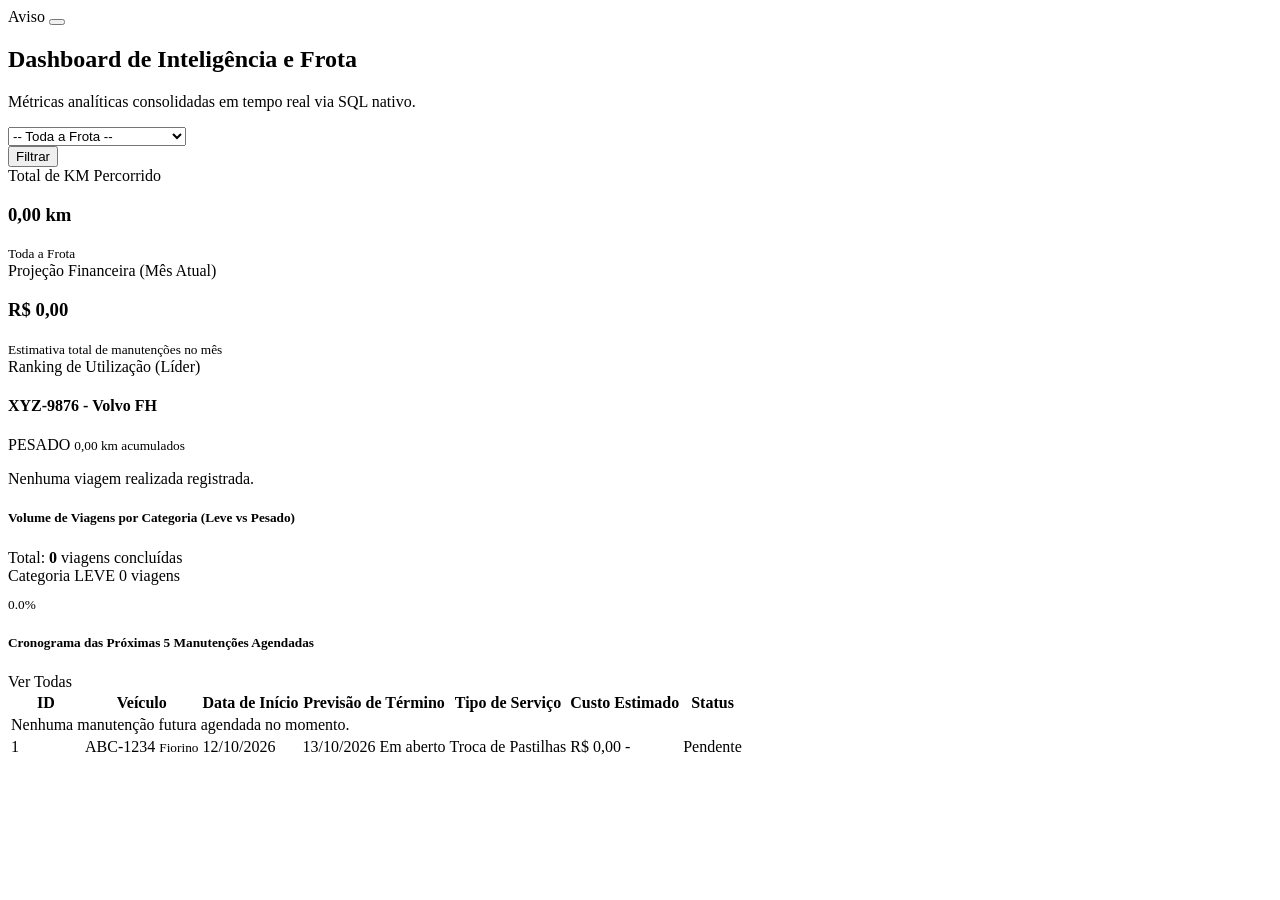
==== src/main/resources/templates/dashboard/index.html @ 05b66284 ""feat: dashboard com 5 métricas via SQL nativo e testes com Testcontainers"" ====
<!DOCTYPE html>
<html xmlns:th="http://www.thymeleaf.org">
<head th:replace="~{fragments/layout :: header('Dashboard de Análise')}"></head>
<body>

<nav th:replace="~{fragments/layout :: navbar('dashboard')}"></nav>

<main class="main-content py-4">
    <div class="container">

        <!-- Alerta de Veículo Inexistente / Aviso -->
        <div th:if="${mensagemAlerta}" class="alert alert-warning alert-dismissible fade show shadow-sm mb-4" role="alert">
            <i class="bi bi-exclamation-triangle-fill me-2"></i>
            <span th:text="${mensagemAlerta}">Aviso</span>
            <button type="button" class="btn-close" data-bs-dismiss="alert" aria-label="Close"></button>
        </div>

        <!-- Cabeçalho e Filtro por Veículo -->
        <div class="card shadow-sm mb-4 bg-white border-0">
            <div class="card-body p-4">
                <div class="row align-items-center gy-3">
                    <div class="col-lg-7">
                        <h2 class="h3 fw-bold mb-1 text-dark">
                            <i class="bi bi-speedometer2 text-primary me-2"></i>Dashboard de Inteligência e Frota
                        </h2>
                        <p class="text-muted mb-0 small">
                            Métricas analíticas consolidadas em tempo real via SQL nativo.
                        </p>
                    </div>
                    <div class="col-lg-5">
                        <form th:action="@{/dashboard}" method="get" class="d-flex gap-2 justify-content-lg-end">
                            <div class="flex-grow-1" style="max-width: 320px;">
                                <select name="veiculoId" class="form-select form-select-sm shadow-sm" onchange="this.form.submit()">
                                    <option value="" th:selected="${dashboard.filtroVeiculoId == null}">
                                        -- Toda a Frota --
                                    </option>
                                    <option th:each="v : ${veiculos}" 
                                            th:value="${v.id}" 
                                            th:text="${v.descricaoCompleta}" 
                                            th:selected="${v.id == dashboard.filtroVeiculoId}">
                                        ABC-1234 - Fiorino (Leve)
                                    </option>
                                </select>
                            </div>
                            <button type="submit" class="btn btn-sm btn-primary shadow-sm px-3">
                                <i class="bi bi-funnel me-1"></i>Filtrar
                            </button>
                            <a th:if="${dashboard.filtroVeiculoId != null}" 
                               th:href="@{/dashboard}" 
                               class="btn btn-sm btn-outline-secondary shadow-sm" 
                               title="Remover Filtro">
                                <i class="bi bi-x-lg"></i>
                            </a>
                        </form>
                    </div>
                </div>
            </div>
        </div>

        <!-- Cards das Principais Métricas (Linha 1) -->
        <div class="row g-4 mb-4">

            <!-- Card 1: Total de KM Percorrido -->
            <div class="col-md-4">
                <div class="card h-100 shadow-sm border-0 border-start border-primary border-4">
                    <div class="card-body p-4">
                        <div class="d-flex justify-content-between align-items-start mb-2">
                            <span class="text-uppercase text-muted fw-semibold small">Total de KM Percorrido</span>
                            <div class="bg-primary-subtle text-primary rounded-circle p-2 d-inline-flex">
                                <i class="bi bi-geo-alt-fill fs-5"></i>
                            </div>
                        </div>
                        <h3 class="fw-bold mb-1 text-dark" 
                            th:text="${#numbers.formatDecimal(dashboard.totalKm, 1, 'POINT', 2, 'COMMA')} + ' km'">
                            0,00 km
                        </h3>
                        <small class="text-muted d-block mt-2">
                            <i class="bi bi-truck me-1"></i>
                            <span th:text="${dashboard.filtroVeiculoDescricao}">Toda a Frota</span>
                        </small>
                    </div>
                </div>
            </div>

            <!-- Card 2: Projeção Financeira do Mês Atual -->
            <div class="col-md-4">
                <div class="card h-100 shadow-sm border-0 border-start border-success border-4">
                    <div class="card-body p-4">
                        <div class="d-flex justify-content-between align-items-start mb-2">
                            <span class="text-uppercase text-muted fw-semibold small">Projeção Financeira (Mês Atual)</span>
                            <div class="bg-success-subtle text-success rounded-circle p-2 d-inline-flex">
                                <i class="bi bi-cash-stack fs-5"></i>
                            </div>
                        </div>
                        <h3 class="fw-bold mb-1 text-dark" 
                            th:text="'R$ ' + ${#numbers.formatDecimal(dashboard.projecaoFinanceira, 1, 'POINT', 2, 'COMMA')}">
                            R$ 0,00
                        </h3>
                        <small class="text-muted d-block mt-2">
                            <i class="bi bi-calendar-event me-1"></i>Estimativa total de manutenções no mês
                        </small>
                    </div>
                </div>
            </div>

            <!-- Card 3: Ranking de Utilização (Líder em KM) -->
            <div class="col-md-4">
                <div class="card h-100 shadow-sm border-0 border-start border-warning border-4">
                    <div class="card-body p-4">
                        <div class="d-flex justify-content-between align-items-start mb-2">
                            <span class="text-uppercase text-muted fw-semibold small">Ranking de Utilização (Líder)</span>
                            <div class="bg-warning-subtle text-warning rounded-circle p-2 d-inline-flex">
                                <i class="bi bi-trophy-fill fs-5"></i>
                            </div>
                        </div>
                        <div th:if="${dashboard.hasVeiculoLider()}">
                            <h4 class="fw-bold mb-0 text-dark" th:text="${dashboard.veiculoLider.veiculoDescricao}">
                                XYZ-9876 - Volvo FH
                            </h4>
                            <span class="badge bg-secondary-subtle text-secondary-emphasis border mt-1" 
                                  th:text="${dashboard.veiculoLider.tipo}">PESADO</span>
                            <small class="text-muted d-block mt-2">
                                <i class="bi bi-speedometer me-1"></i>
                                <span class="fw-semibold text-dark" 
                                      th:text="${#numbers.formatDecimal(dashboard.veiculoLider.totalKm, 1, 'POINT', 2, 'COMMA')} + ' km'">0,00 km</span> acumulados
                            </small>
                        </div>
                        <div th:if="${!dashboard.hasVeiculoLider()}" class="py-2">
                            <p class="text-muted mb-0 small fst-italic">Nenhuma viagem realizada registrada.</p>
                        </div>
                    </div>
                </div>
            </div>

        </div>

        <!-- Seção 2: Volume por Categoria (Leve vs Pesado) -->
        <div class="card shadow-sm border-0 mb-4">
            <div class="card-header bg-white py-3 border-bottom d-flex justify-content-between align-items-center">
                <h5 class="h6 fw-bold mb-0 text-dark">
                    <i class="bi bi-pie-chart-fill text-primary me-2"></i>Volume de Viagens por Categoria (Leve vs Pesado)
                </h5>
                <span class="badge bg-light text-muted border px-2 py-1 small">
                    Total: <strong class="text-dark" th:text="${dashboard.totalViagensRealizadas}">0</strong> viagens concluídas
                </span>
            </div>
            <div class="card-body p-4">
                <div class="row g-4 align-items-center">
                    <div class="col-md-6" th:each="cat : ${dashboard.volumeCategorias}">
                        <div class="p-3 rounded border bg-light">
                            <div class="d-flex justify-content-between align-items-center mb-2">
                                <span class="fw-bold text-dark fs-6">
                                    <i class="bi bi-truck me-1" th:if="${cat.tipo == 'PESADO'}"></i>
                                    <i class="bi bi-car-front me-1" th:if="${cat.tipo == 'LEVE'}"></i>
                                    Categoria <span th:text="${cat.tipo}">LEVE</span>
                                </span>
                                <span class="fw-bold text-dark fs-5" th:text="${cat.totalViagens} + ' viagens'">
                                    0 viagens
                                </span>
                            </div>
                            <div class="progress" style="height: 10px;">
                                <div class="progress-bar" 
                                     th:classappend="${cat.tipo == 'PESADO'} ? 'bg-indigo bg-dark' : 'bg-primary'"
                                     role="progressbar" 
                                     th:style="'width: ' + ${cat.percentual} + '%;'" 
                                     th:aria-valuenow="${cat.percentual}" 
                                     aria-valuemin="0" 
                                     aria-valuemax="100"></div>
                            </div>
                            <small class="text-muted d-block text-end mt-1 fw-semibold" 
                                   th:text="${#numbers.formatDecimal(cat.percentual, 1, 'POINT', 1, 'COMMA')} + '%'">
                                0.0%
                            </small>
                        </div>
                    </div>
                </div>
            </div>
        </div>

        <!-- Seção 3: Cronograma das Próximas 5 Manutenções Agendadas -->
        <div class="card shadow-sm border-0 mb-4">
            <div class="card-header bg-white py-3 border-bottom d-flex justify-content-between align-items-center">
                <h5 class="h6 fw-bold mb-0 text-dark">
                    <i class="bi bi-calendar-check-fill text-primary me-2"></i>Cronograma das Próximas 5 Manutenções Agendadas
                </h5>
                <a th:href="@{/manutencoes}" class="btn btn-sm btn-outline-primary shadow-sm">
                    <i class="bi bi-box-arrow-up-right me-1"></i>Ver Todas
                </a>
            </div>
            <div class="card-body p-0">
                <div class="table-responsive">
                    <table class="table table-hover align-middle mb-0">
                        <thead class="table-light border-bottom">
                            <tr>
                                <th class="text-center" style="width: 70px;">ID</th>
                                <th>Veículo</th>
                                <th>Data de Início</th>
                                <th>Previsão de Término</th>
                                <th>Tipo de Serviço</th>
                                <th class="text-end">Custo Estimado</th>
                                <th class="text-center">Status</th>
                            </tr>
                        </thead>
                        <tbody>
                            <tr th:if="${!dashboard.hasCronograma()}">
                                <td colspan="7" class="text-center py-4 text-muted fst-italic">
                                    <i class="bi bi-calendar-x fs-2 d-block mb-2 text-muted"></i>
                                    Nenhuma manutenção futura agendada no momento.
                                </td>
                            </tr>
                            <tr th:each="c : ${dashboard.cronograma}">
                                <td class="text-center fw-semibold text-muted" th:text="${c.id}">1</td>
                                <td>
                                    <span class="fw-bold text-dark" th:text="${c.veiculoPlaca}">ABC-1234</span>
                                    <small class="text-muted d-block" th:text="${c.veiculoModelo}">Fiorino</small>
                                </td>
                                <td>
                                    <span class="fw-medium text-dark text-nowrap" 
                                          th:text="${#temporals.format(c.dataInicio, 'dd/MM/yyyy')}">12/10/2026</span>
                                </td>
                                <td>
                                    <span th:if="${c.dataFinalizacao != null}" 
                                          class="text-nowrap" 
                                          th:text="${#temporals.format(c.dataFinalizacao, 'dd/MM/yyyy')}">13/10/2026</span>
                                    <span th:if="${c.dataFinalizacao == null}" class="text-muted small fst-italic">Em aberto</span>
                                </td>
                                <td>
                                    <span class="text-dark" th:text="${c.tipoServico}">Troca de Pastilhas</span>
                                </td>
                                <td class="text-end fw-semibold text-dark">
                                    <span th:if="${c.custoEstimado != null}" 
                                          th:text="'R$ ' + ${#numbers.formatDecimal(c.custoEstimado, 1, 'POINT', 2, 'COMMA')}">R$ 0,00</span>
                                    <span th:if="${c.custoEstimado == null}" class="text-muted">-</span>
                                </td>
                                <td class="text-center">
                                    <span class="badge rounded-pill px-3 py-2" 
                                          th:classappend="'badge-status-' + ${c.status}"
                                          th:text="${c.status == 'EM_REALIZACAO' ? 'Em Realização' : (c.status == 'PENDENTE' ? 'Pendente' : 'Concluída')}">
                                        Pendente
                                    </span>
                                </td>
                            </tr>
                        </tbody>
                    </table>
                </div>
            </div>
        </div>

    </div>
</main>

<footer th:replace="~{fragments/layout :: footer}"></footer>
<th:block th:replace="~{fragments/layout :: scripts}"></th:block>

</body>
</html>
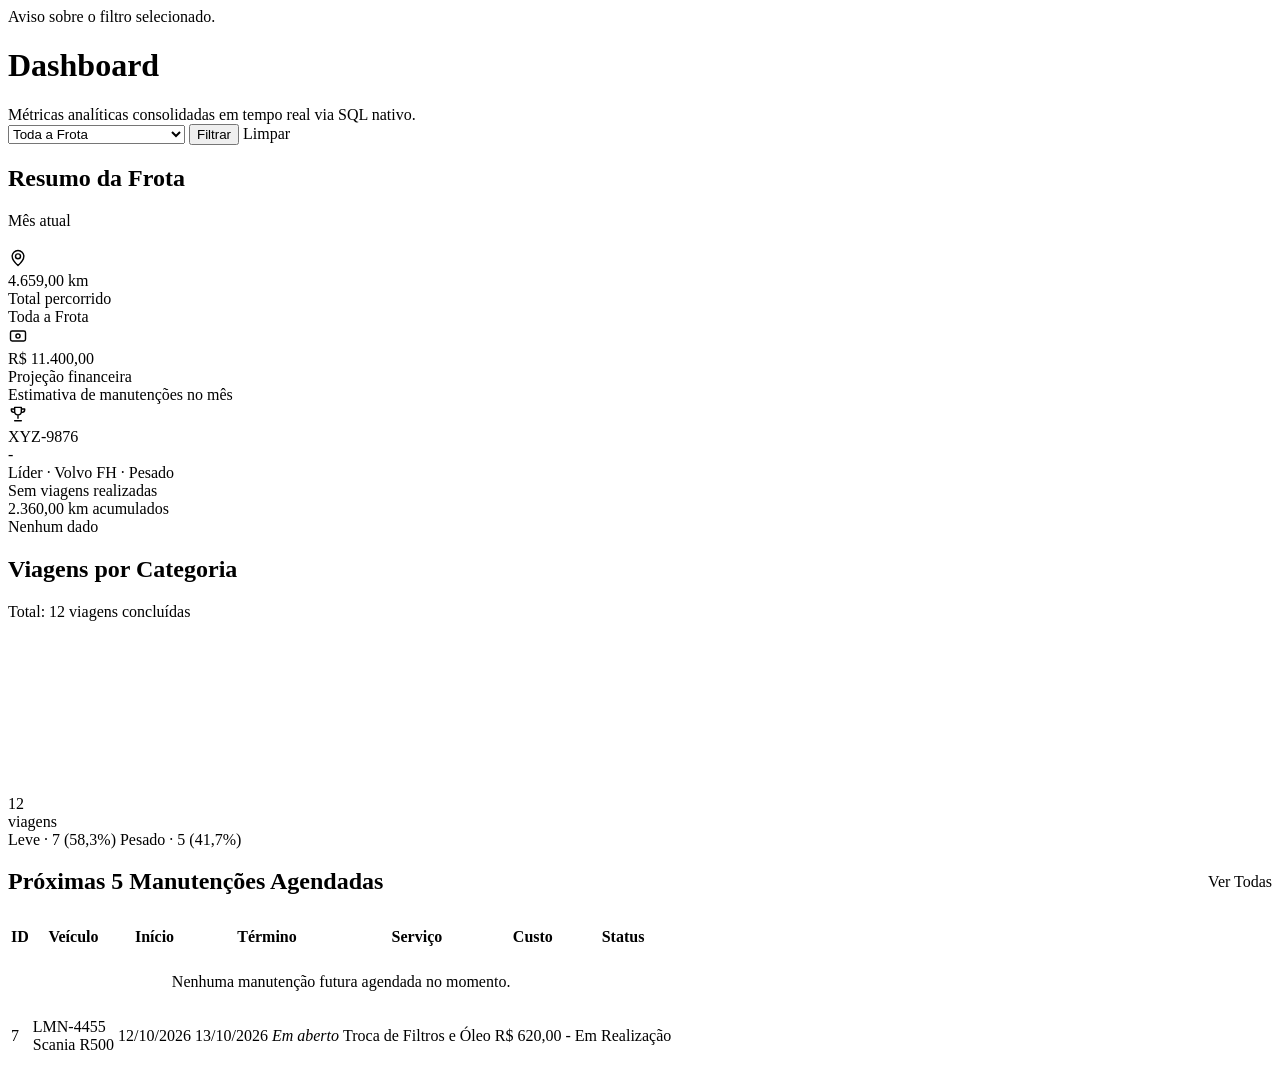
==== commit e495d045: "feat: novo visual com tema claro/escuro e Poppins auto-hospedada" ====
--- a/src/main/resources/templates/dashboard/index.html
+++ b/src/main/resources/templates/dashboard/index.html
@@ -1,256 +1,173 @@
 <!DOCTYPE html>
-<html xmlns:th="http://www.thymeleaf.org">
-<head th:replace="~{fragments/layout :: header('Dashboard de Análise')}"></head>
+<html lang="pt-BR" data-theme="dark" xmlns:th="http://www.thymeleaf.org">
+
+<head th:replace="~{fragments/layout :: htmlHead('Dashboard')}"></head>
+
 <body>
+  <div class="app">
+    <header th:replace="~{fragments/layout :: navbar('dashboard')}"></header>
+    <main class="main">
+      <div th:if="${mensagemAlerta}" class="alert alert-err" role="alert" th:text="${mensagemAlerta}">Aviso sobre o
+        filtro selecionado.</div>
 
-<nav th:replace="~{fragments/layout :: navbar('dashboard')}"></nav>
+      <div class="top">
+        <div>
+          <h1>Dashboard</h1>
+          <div class="sub">Métricas analíticas consolidadas em tempo real via SQL nativo.</div>
+        </div>
+        <form class="top-actions" th:action="@{/dashboard}" method="get">
+          <select class="fld" name="veiculoId" aria-label="Frota">
+            <option value="" th:selected="${dashboard.filtroVeiculoId == null}">Toda a Frota</option>
+            <option th:each="v : ${veiculos}" th:value="${v.id}" th:text="${v.descricaoCompleta}"
+              th:selected="${v.id == dashboard.filtroVeiculoId}">
+              ABC-1234 · Fiorino (Leve)
+            </option>
+          </select>
+          <button class="btn" type="submit">Filtrar</button>
+          <a th:if="${dashboard.filtroVeiculoId != null}" th:href="@{/dashboard}" class="btn btn-outline"
+            title="Limpar Filtro">Limpar</a>
+        </form>
+      </div>
 
-<main class="main-content py-4">
-    <div class="container">
+      <div class="row">
+        <section class="panel" style="flex:2;min-width:340px">
+          <h2 class="ph">Resumo da Frota</h2>
+          <div class="sub" style="margin:0 0 18px">Mês atual</div>
+          <div class="tiles">
+            <div class="tile"><span class="c-amber"><svg width="20" height="20" viewBox="0 0 24 24" fill="none"
+                  stroke="currentColor" stroke-width="1.7" stroke-linecap="round" stroke-linejoin="round"
+                  aria-hidden="true">
+                  <circle cx="12" cy="10" r="3" />
+                  <path d="M12 21s7-6 7-11a7 7 0 10-14 0c0 5 7 11 7 11z" />
+                </svg></span>
+              <div class="v" th:text="${#numbers.formatDecimal(dashboard.totalKm, 1, 'POINT', 2, 'COMMA')} + ' km'">
+                4.659,00 km</div>
+              <div class="t">Total percorrido</div>
+              <div class="n c-amber" th:text="${dashboard.filtroVeiculoDescricao}">Toda a Frota</div>
+            </div>
+            <div class="tile"><span class="c-accent"><svg width="20" height="20" viewBox="0 0 24 24" fill="none"
+                  stroke="currentColor" stroke-width="1.7" stroke-linecap="round" stroke-linejoin="round"
+                  aria-hidden="true">
+                  <rect x="3" y="6" width="18" height="12" rx="2" />
+                  <circle cx="12" cy="12" r="2.5" />
+                </svg></span>
+              <div class="v"
+                th:text="'R$ ' + ${#numbers.formatDecimal(dashboard.projecaoFinanceira, 1, 'POINT', 2, 'COMMA')}">R$
+                11.400,00</div>
+              <div class="t">Projeção financeira</div>
+              <div class="n c-accent">Estimativa de manutenções no mês</div>
+            </div>
+            <div class="tile"><span class="c-pink"><svg width="20" height="20" viewBox="0 0 24 24" fill="none"
+                  stroke="currentColor" stroke-width="1.7" stroke-linecap="round" stroke-linejoin="round"
+                  aria-hidden="true">
+                  <path d="M8 4h8v5a4 4 0 01-8 0zM12 13v4M8 20h8M8 6H4v1a3 3 0 003 3M16 6h4v1a3 3 0 01-3 3" />
+                </svg></span>
+              <div class="v" th:if="${dashboard.hasVeiculoLider()}" th:text="${dashboard.veiculoLider.placa}">XYZ-9876
+              </div>
+              <div class="v" th:if="${!dashboard.hasVeiculoLider()}">-</div>
+              <div class="t" th:if="${dashboard.hasVeiculoLider()}"
+                th:text="'Líder · ' + ${dashboard.veiculoLider.modelo} + ' · ' + ${dashboard.veiculoLider.tipo}">Líder ·
+                Volvo FH · Pesado</div>
+              <div class="t" th:if="${!dashboard.hasVeiculoLider()}">Sem viagens realizadas</div>
+              <div class="n c-pink" th:if="${dashboard.hasVeiculoLider()}"
+                th:text="${#numbers.formatDecimal(dashboard.veiculoLider.totalKm, 1, 'POINT', 2, 'COMMA')} + ' km acumulados'">
+                2.360,00 km acumulados</div>
+              <div class="n c-pink" th:if="${!dashboard.hasVeiculoLider()}">Nenhum dado</div>
+            </div>
+          </div>
+        </section>
 
-        <!-- Alerta de Veículo Inexistente / Aviso -->
-        <div th:if="${mensagemAlerta}" class="alert alert-warning alert-dismissible fade show shadow-sm mb-4" role="alert">
-            <i class="bi bi-exclamation-triangle-fill me-2"></i>
-            <span th:text="${mensagemAlerta}">Aviso</span>
-            <button type="button" class="btn-close" data-bs-dismiss="alert" aria-label="Close"></button>
+        <section class="panel" style="flex:1;min-width:260px">
+          <h2 class="ph">Viagens por Categoria</h2>
+          <div class="sub" th:text="'Total: ' + ${dashboard.totalViagensRealizadas} + ' viagens concluídas'">Total: 12
+            viagens concluídas</div>
+          <div class="donut">
+            <svg viewBox="0 0 42 42" width="170" height="170" role="img"
+              th:attr="aria-label=${(dashboard.hasViagensRealizadas() and dashboard.volumeCategorias != null and dashboard.volumeCategorias.size() > 1) ? ('Leve ' + #numbers.formatDecimal(dashboard.volumeCategorias[0].percentual, 1, 'POINT', 1, 'COMMA') + '% e Pesado ' + #numbers.formatDecimal(dashboard.volumeCategorias[1].percentual, 1, 'POINT', 1, 'COMMA') + '%') : 'Sem viagens concluídas'}">
+              <circle th:classappend="${dashboard.hasViagensRealizadas()} ? 'track' : ''"
+                th:style="${!dashboard.hasViagensRealizadas()} ? 'stroke: var(--line);' : ''" cx="21" cy="21"
+                r="15.9155" fill="none" stroke-width="5" />
+              <circle
+                th:if="${dashboard.hasViagensRealizadas() and dashboard.volumeCategorias != null and dashboard.volumeCategorias.size() > 0}"
+                class="fill" cx="21" cy="21" r="15.9155" fill="none" stroke-width="5"
+                th:attr="stroke-dasharray=${#numbers.formatDecimal(dashboard.volumeCategorias[0].percentual, 1, 'NONE', 1, 'POINT') + ' ' + #numbers.formatDecimal(dashboard.volumeCategorias.size() > 1 ? dashboard.volumeCategorias[1].percentual : (100.0 - dashboard.volumeCategorias[0].percentual), 1, 'NONE', 1, 'POINT')}" />
+            </svg>
+            <div class="donut-center">
+              <div class="big" th:text="${dashboard.totalViagensRealizadas}">12</div>
+              <div class="m">viagens</div>
+            </div>
+          </div>
+          <div class="legend">
+            <span th:if="${dashboard.volumeCategorias != null and dashboard.volumeCategorias.size() > 0}">
+              <i style="background:var(--chart-leve)"></i>Leve · <span
+                th:text="${dashboard.volumeCategorias[0].totalViagens}">7</span> (<span
+                th:text="${#numbers.formatDecimal(dashboard.volumeCategorias[0].percentual, 1, 'POINT', 1, 'COMMA')}">58,3</span>%)
+            </span>
+            <span th:if="${dashboard.volumeCategorias != null and dashboard.volumeCategorias.size() > 1}">
+              <i style="background:var(--chart-pesado)"></i>Pesado · <span
+                th:text="${dashboard.volumeCategorias[1].totalViagens}">5</span> (<span
+                th:text="${#numbers.formatDecimal(dashboard.volumeCategorias[1].percentual, 1, 'POINT', 1, 'COMMA')}">41,7</span>%)
+            </span>
+          </div>
+        </section>
+      </div>
+
+      <section class="panel">
+        <div style="display:flex;justify-content:space-between;align-items:center;margin-bottom:10px">
+          <h2 class="ph">Próximas 5 Manutenções Agendadas</h2>
+          <a class="btn btn-outline" th:href="@{/manutencoes}">Ver Todas</a>
         </div>
+        <div class="table-wrap">
+          <table>
+            <thead>
+              <tr>
+                <th>ID</th>
+                <th>Veículo</th>
+                <th>Início</th>
+                <th>Término</th>
+                <th>Serviço</th>
+                <th class="r">Custo</th>
+                <th>Status</th>
+              </tr>
+            </thead>
+            <tbody>
+              <tr th:if="${!dashboard.hasCronograma()}">
+                <td colspan="7" style="text-align:center;padding:24px 16px;color:var(--muted)">
+                  Nenhuma manutenção futura agendada no momento.
+                </td>
+              </tr>
+              <tr th:each="c : ${dashboard.cronograma}">
+                <td th:text="${c.id}">7</td>
+                <td>
+                  <div class="pl" th:text="${c.veiculoPlaca}">LMN-4455</div>
+                  <div class="m" th:text="${c.veiculoModelo}">Scania R500</div>
+                </td>
+                <td th:text="${#temporals.format(c.dataInicio, 'dd/MM/yyyy')}">12/10/2026</td>
+                <td>
+                  <span th:if="${c.dataFinalizacao != null}"
+                    th:text="${#temporals.format(c.dataFinalizacao, 'dd/MM/yyyy')}">13/10/2026</span>
+                  <i th:if="${c.dataFinalizacao == null}" class="m">Em aberto</i>
+                </td>
+                <td th:text="${c.tipoServico}">Troca de Filtros e Óleo</td>
+                <td class="r pl">
+                  <span th:if="${c.custoEstimado != null}"
+                    th:text="'R$ ' + ${#numbers.formatDecimal(c.custoEstimado, 1, 'POINT', 2, 'COMMA')}">R$
+                    620,00</span>
+                  <span th:if="${c.custoEstimado == null}" class="m">-</span>
+                </td>
+                <td>
+                  <span class="badge"
+                    th:classappend="${c.status == 'PENDENTE' ? 'pe' : (c.status == 'EM_REALIZACAO' ? 'ru' : 'ok')}"
+                    th:text="${c.status == 'EM_REALIZACAO' ? 'Em Realização' : (c.status == 'PENDENTE' ? 'Pendente' : 'Concluída')}">Em
+                    Realização</span>
+                </td>
+              </tr>
+            </tbody>
+          </table>
+        </div>
+      </section>
+    </main>
+  </div>
+</body>
 
-        <!-- Cabeçalho e Filtro por Veículo -->
-        <div class="card shadow-sm mb-4 bg-white border-0">
-            <div class="card-body p-4">
-                <div class="row align-items-center gy-3">
-                    <div class="col-lg-7">
-                        <h2 class="h3 fw-bold mb-1 text-dark">
-                            <i class="bi bi-speedometer2 text-primary me-2"></i>Dashboard de Inteligência e Frota
-                        </h2>
-                        <p class="text-muted mb-0 small">
-                            Métricas analíticas consolidadas em tempo real via SQL nativo.
-                        </p>
-                    </div>
-                    <div class="col-lg-5">
-                        <form th:action="@{/dashboard}" method="get" class="d-flex gap-2 justify-content-lg-end">
-                            <div class="flex-grow-1" style="max-width: 320px;">
-                                <select name="veiculoId" class="form-select form-select-sm shadow-sm" onchange="this.form.submit()">
-                                    <option value="" th:selected="${dashboard.filtroVeiculoId == null}">
-                                        -- Toda a Frota --
-                                    </option>
-                                    <option th:each="v : ${veiculos}" 
-                                            th:value="${v.id}" 
-                                            th:text="${v.descricaoCompleta}" 
-                                            th:selected="${v.id == dashboard.filtroVeiculoId}">
-                                        ABC-1234 - Fiorino (Leve)
-                                    </option>
-                                </select>
-                            </div>
-                            <button type="submit" class="btn btn-sm btn-primary shadow-sm px-3">
-                                <i class="bi bi-funnel me-1"></i>Filtrar
-                            </button>
-                            <a th:if="${dashboard.filtroVeiculoId != null}" 
-                               th:href="@{/dashboard}" 
-                               class="btn btn-sm btn-outline-secondary shadow-sm" 
-                               title="Remover Filtro">
-                                <i class="bi bi-x-lg"></i>
-                            </a>
-                        </form>
-                    </div>
-                </div>
-            </div>
-        </div>
-
-        <!-- Cards das Principais Métricas (Linha 1) -->
-        <div class="row g-4 mb-4">
-
-            <!-- Card 1: Total de KM Percorrido -->
-            <div class="col-md-4">
-                <div class="card h-100 shadow-sm border-0 border-start border-primary border-4">
-                    <div class="card-body p-4">
-                        <div class="d-flex justify-content-between align-items-start mb-2">
-                            <span class="text-uppercase text-muted fw-semibold small">Total de KM Percorrido</span>
-                            <div class="bg-primary-subtle text-primary rounded-circle p-2 d-inline-flex">
-                                <i class="bi bi-geo-alt-fill fs-5"></i>
-                            </div>
-                        </div>
-                        <h3 class="fw-bold mb-1 text-dark" 
-                            th:text="${#numbers.formatDecimal(dashboard.totalKm, 1, 'POINT', 2, 'COMMA')} + ' km'">
-                            0,00 km
-                        </h3>
-                        <small class="text-muted d-block mt-2">
-                            <i class="bi bi-truck me-1"></i>
-                            <span th:text="${dashboard.filtroVeiculoDescricao}">Toda a Frota</span>
-                        </small>
-                    </div>
-                </div>
-            </div>
-
-            <!-- Card 2: Projeção Financeira do Mês Atual -->
-            <div class="col-md-4">
-                <div class="card h-100 shadow-sm border-0 border-start border-success border-4">
-                    <div class="card-body p-4">
-                        <div class="d-flex justify-content-between align-items-start mb-2">
-                            <span class="text-uppercase text-muted fw-semibold small">Projeção Financeira (Mês Atual)</span>
-                            <div class="bg-success-subtle text-success rounded-circle p-2 d-inline-flex">
-                                <i class="bi bi-cash-stack fs-5"></i>
-                            </div>
-                        </div>
-                        <h3 class="fw-bold mb-1 text-dark" 
-                            th:text="'R$ ' + ${#numbers.formatDecimal(dashboard.projecaoFinanceira, 1, 'POINT', 2, 'COMMA')}">
-                            R$ 0,00
-                        </h3>
-                        <small class="text-muted d-block mt-2">
-                            <i class="bi bi-calendar-event me-1"></i>Estimativa total de manutenções no mês
-                        </small>
-                    </div>
-                </div>
-            </div>
-
-            <!-- Card 3: Ranking de Utilização (Líder em KM) -->
-            <div class="col-md-4">
-                <div class="card h-100 shadow-sm border-0 border-start border-warning border-4">
-                    <div class="card-body p-4">
-                        <div class="d-flex justify-content-between align-items-start mb-2">
-                            <span class="text-uppercase text-muted fw-semibold small">Ranking de Utilização (Líder)</span>
-                            <div class="bg-warning-subtle text-warning rounded-circle p-2 d-inline-flex">
-                                <i class="bi bi-trophy-fill fs-5"></i>
-                            </div>
-                        </div>
-                        <div th:if="${dashboard.hasVeiculoLider()}">
-                            <h4 class="fw-bold mb-0 text-dark" th:text="${dashboard.veiculoLider.veiculoDescricao}">
-                                XYZ-9876 - Volvo FH
-                            </h4>
-                            <span class="badge bg-secondary-subtle text-secondary-emphasis border mt-1" 
-                                  th:text="${dashboard.veiculoLider.tipo}">PESADO</span>
-                            <small class="text-muted d-block mt-2">
-                                <i class="bi bi-speedometer me-1"></i>
-                                <span class="fw-semibold text-dark" 
-                                      th:text="${#numbers.formatDecimal(dashboard.veiculoLider.totalKm, 1, 'POINT', 2, 'COMMA')} + ' km'">0,00 km</span> acumulados
-                            </small>
-                        </div>
-                        <div th:if="${!dashboard.hasVeiculoLider()}" class="py-2">
-                            <p class="text-muted mb-0 small fst-italic">Nenhuma viagem realizada registrada.</p>
-                        </div>
-                    </div>
-                </div>
-            </div>
-
-        </div>
-
-        <!-- Seção 2: Volume por Categoria (Leve vs Pesado) -->
-        <div class="card shadow-sm border-0 mb-4">
-            <div class="card-header bg-white py-3 border-bottom d-flex justify-content-between align-items-center">
-                <h5 class="h6 fw-bold mb-0 text-dark">
-                    <i class="bi bi-pie-chart-fill text-primary me-2"></i>Volume de Viagens por Categoria (Leve vs Pesado)
-                </h5>
-                <span class="badge bg-light text-muted border px-2 py-1 small">
-                    Total: <strong class="text-dark" th:text="${dashboard.totalViagensRealizadas}">0</strong> viagens concluídas
-                </span>
-            </div>
-            <div class="card-body p-4">
-                <div class="row g-4 align-items-center">
-                    <div class="col-md-6" th:each="cat : ${dashboard.volumeCategorias}">
-                        <div class="p-3 rounded border bg-light">
-                            <div class="d-flex justify-content-between align-items-center mb-2">
-                                <span class="fw-bold text-dark fs-6">
-                                    <i class="bi bi-truck me-1" th:if="${cat.tipo == 'PESADO'}"></i>
-                                    <i class="bi bi-car-front me-1" th:if="${cat.tipo == 'LEVE'}"></i>
-                                    Categoria <span th:text="${cat.tipo}">LEVE</span>
-                                </span>
-                                <span class="fw-bold text-dark fs-5" th:text="${cat.totalViagens} + ' viagens'">
-                                    0 viagens
-                                </span>
-                            </div>
-                            <div class="progress" style="height: 10px;">
-                                <div class="progress-bar" 
-                                     th:classappend="${cat.tipo == 'PESADO'} ? 'bg-indigo bg-dark' : 'bg-primary'"
-                                     role="progressbar" 
-                                     th:style="'width: ' + ${cat.percentual} + '%;'" 
-                                     th:aria-valuenow="${cat.percentual}" 
-                                     aria-valuemin="0" 
-                                     aria-valuemax="100"></div>
-                            </div>
-                            <small class="text-muted d-block text-end mt-1 fw-semibold" 
-                                   th:text="${#numbers.formatDecimal(cat.percentual, 1, 'POINT', 1, 'COMMA')} + '%'">
-                                0.0%
-                            </small>
-                        </div>
-                    </div>
-                </div>
-            </div>
-        </div>
-
-        <!-- Seção 3: Cronograma das Próximas 5 Manutenções Agendadas -->
-        <div class="card shadow-sm border-0 mb-4">
-            <div class="card-header bg-white py-3 border-bottom d-flex justify-content-between align-items-center">
-                <h5 class="h6 fw-bold mb-0 text-dark">
-                    <i class="bi bi-calendar-check-fill text-primary me-2"></i>Cronograma das Próximas 5 Manutenções Agendadas
-                </h5>
-                <a th:href="@{/manutencoes}" class="btn btn-sm btn-outline-primary shadow-sm">
-                    <i class="bi bi-box-arrow-up-right me-1"></i>Ver Todas
-                </a>
-            </div>
-            <div class="card-body p-0">
-                <div class="table-responsive">
-                    <table class="table table-hover align-middle mb-0">
-                        <thead class="table-light border-bottom">
-                            <tr>
-                                <th class="text-center" style="width: 70px;">ID</th>
-                                <th>Veículo</th>
-                                <th>Data de Início</th>
-                                <th>Previsão de Término</th>
-                                <th>Tipo de Serviço</th>
-                                <th class="text-end">Custo Estimado</th>
-                                <th class="text-center">Status</th>
-                            </tr>
-                        </thead>
-                        <tbody>
-                            <tr th:if="${!dashboard.hasCronograma()}">
-                                <td colspan="7" class="text-center py-4 text-muted fst-italic">
-                                    <i class="bi bi-calendar-x fs-2 d-block mb-2 text-muted"></i>
-                                    Nenhuma manutenção futura agendada no momento.
-                                </td>
-                            </tr>
-                            <tr th:each="c : ${dashboard.cronograma}">
-                                <td class="text-center fw-semibold text-muted" th:text="${c.id}">1</td>
-                                <td>
-                                    <span class="fw-bold text-dark" th:text="${c.veiculoPlaca}">ABC-1234</span>
-                                    <small class="text-muted d-block" th:text="${c.veiculoModelo}">Fiorino</small>
-                                </td>
-                                <td>
-                                    <span class="fw-medium text-dark text-nowrap" 
-                                          th:text="${#temporals.format(c.dataInicio, 'dd/MM/yyyy')}">12/10/2026</span>
-                                </td>
-                                <td>
-                                    <span th:if="${c.dataFinalizacao != null}" 
-                                          class="text-nowrap" 
-                                          th:text="${#temporals.format(c.dataFinalizacao, 'dd/MM/yyyy')}">13/10/2026</span>
-                                    <span th:if="${c.dataFinalizacao == null}" class="text-muted small fst-italic">Em aberto</span>
-                                </td>
-                                <td>
-                                    <span class="text-dark" th:text="${c.tipoServico}">Troca de Pastilhas</span>
-                                </td>
-                                <td class="text-end fw-semibold text-dark">
-                                    <span th:if="${c.custoEstimado != null}" 
-                                          th:text="'R$ ' + ${#numbers.formatDecimal(c.custoEstimado, 1, 'POINT', 2, 'COMMA')}">R$ 0,00</span>
-                                    <span th:if="${c.custoEstimado == null}" class="text-muted">-</span>
-                                </td>
-                                <td class="text-center">
-                                    <span class="badge rounded-pill px-3 py-2" 
-                                          th:classappend="'badge-status-' + ${c.status}"
-                                          th:text="${c.status == 'EM_REALIZACAO' ? 'Em Realização' : (c.status == 'PENDENTE' ? 'Pendente' : 'Concluída')}">
-                                        Pendente
-                                    </span>
-                                </td>
-                            </tr>
-                        </tbody>
-                    </table>
-                </div>
-            </div>
-        </div>
-
-    </div>
-</main>
-
-<footer th:replace="~{fragments/layout :: footer}"></footer>
-<th:block th:replace="~{fragments/layout :: scripts}"></th:block>
-
-</body>
-</html>
+</html>
